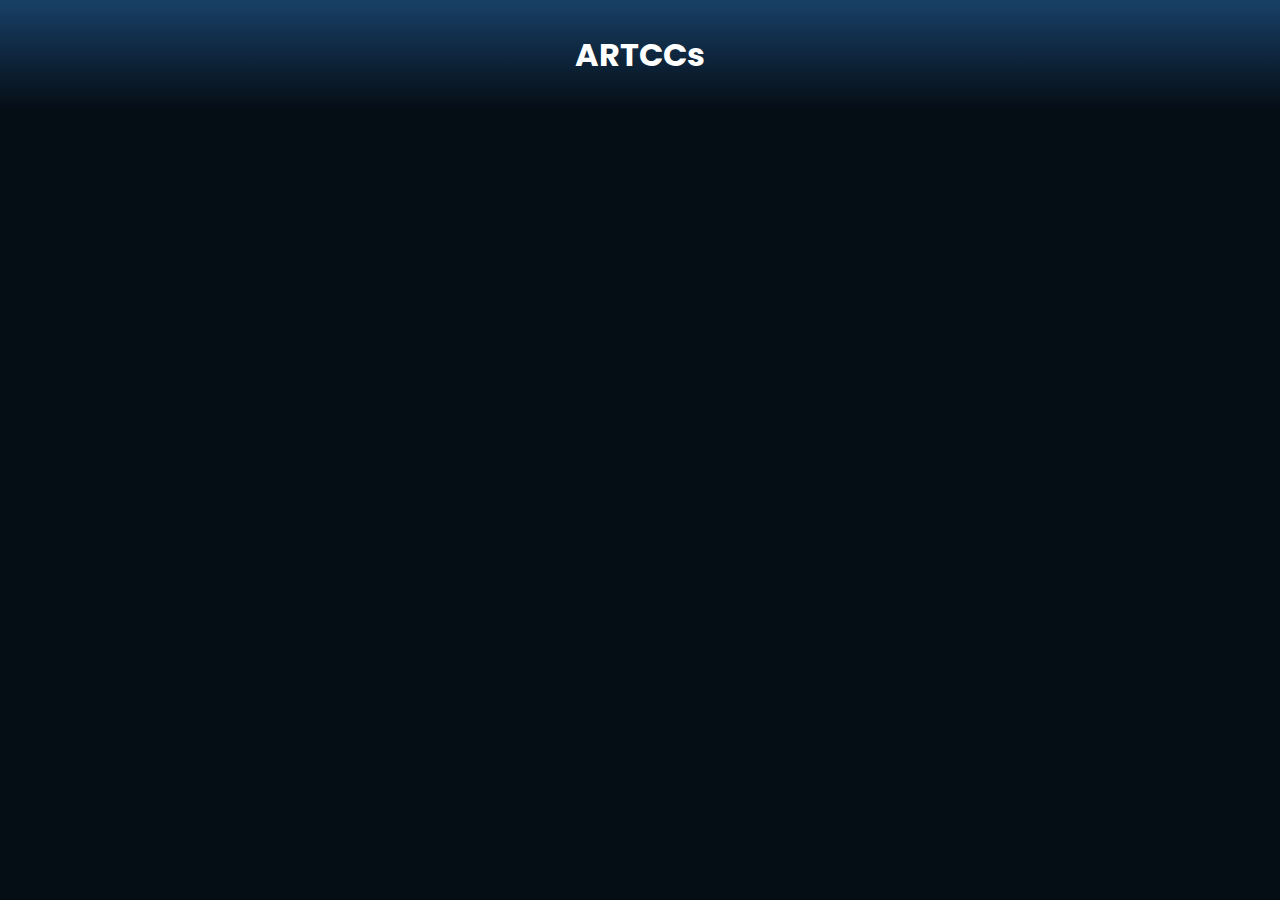
==== facility/facility.html @ 94710212 "first commit" ====
<!DOCTYPE html>
    <header>
        <title>ARTCCs</title>
        <meta charset="UTF-8" />
        <meta http-equiv="X-UA-Compatible" content="IE=edge" />
        <meta name="viewport" content="width=device-width, initial-scale=1.0" />
        <link rel="stylesheet" type="text/css" href="../styling/styles.css" />
    </header>
    <body>
        <div class="header">
            <h1 class="header-title">ARTCCs</h1>
        </div>
    </body>
</html>
---- styling/styles.css ----
@import url('https://fonts.googleapis.com/css2?family=Poppins:wght@200;300;600&display=swap');
@import url('https://fonts.googleapis.com/css2?family=Lato&display=swap');

html {
    height: 100%;
}

body {
    display: flex;
    flex-direction: column;
    margin: 0;
    height: 100%;
    width: 100%;
    background-color: #050d15;
}

.menu-buttons-div {
    margin: auto;
    display: flex;
    flex-direction: row;
    flex-wrap: wrap;
    justify-content: center;
}

.menu-button {
    border-radius: 10px;
    border: 2px solid #ffffff;
    background: none;
    color: white;
    text-align: center;
    padding: 10px;
    width: 300px;
    height: 75px;
    margin-top: 120px;
    margin-left: 40px;
    margin-right: 40px;
    font-family: 'Lato', sans-serif;
    font-size: 20px;
    transition-duration: .7s;
}

.menu-button:hover {
    background-color: #b3b3b3;
    border: 2px solid #b3b3b3;
    color: black;
    cursor: pointer;
}

.header {
/* Permalink - use to edit and share this gradient: https://colorzilla.com/gradient-editor/#184067+0,050d15+100 */
background: #184067; /* Old browsers */
background: -moz-linear-gradient(top,  #184067 0%, #050d15 100%); /* FF3.6-15 */
background: -webkit-linear-gradient(top,  #184067 0%,#050d15 100%); /* Chrome10-25,Safari5.1-6 */
background: linear-gradient(to bottom,  #184067 0%,#050d15 100%); /* W3C, IE10+, FF16+, Chrome26+, Opera12+, Safari7+ */
filter: progid:DXImageTransform.Microsoft.gradient( startColorstr='#184067', endColorstr='#050d15',GradientType=0 ); /* IE6-9 */

    display: flex;
    flex-direction: row;
    justify-content: space-between;
    height: 10%;
    padding: 10px;
    font-family: 'Poppins', sans-serif;
}

.header-title {
    margin-top: auto;
    margin-bottom: auto;
    margin-left: auto;
    margin-right: auto;
    color: white;
}

.about-button {
    border: none;
    border-radius: 10px;
    color: white;
    background: none;
    width: 200px;
    height: 50px;
    margin-top: auto;
    margin-bottom: auto;
    margin-left: auto;
    margin-right: auto;
    transition-duration: .7s;
    font-family: 'Lato', sans-serif;
    font-size: 20px;
}

.about-button:hover {
    cursor: pointer;
    color: #d9d9d9;
}

.body {
    display: flex;
    flex-direction: column;
    height: 90%;
}

.footer {
    margin: auto;
    margin-bottom: 5%;
    width: 70%;
    color: white;
    text-align: center;
    font-family: 'Lato', sans-serif;
}

.map-header {
    /* Permalink - use to edit and share this gradient: https://colorzilla.com/gradient-editor/#184067+0,050d15+100 */
background: #184067; /* Old browsers */
background: -moz-linear-gradient(top,  #184067 0%, #050d15 100%); /* FF3.6-15 */
background: -webkit-linear-gradient(top,  #184067 0%,#050d15 100%); /* Chrome10-25,Safari5.1-6 */
background: linear-gradient(to bottom,  #184067 0%,#050d15 100%); /* W3C, IE10+, FF16+, Chrome26+, Opera12+, Safari7+ */
filter: progid:DXImageTransform.Microsoft.gradient( startColorstr='#184067', endColorstr='#050d15',GradientType=0 ); /* IE6-9 */

    display: flex;
    flex-direction: row;
    justify-content: space-between;
    height: 5%;
    font-family: 'Poppins', sans-serif;
}

.map {
    display: flex;
    flex-direction: column;
    height: 95%;
}

.map-options {
    background-color: blue;
}

.brief-body {
    display: flex;
    flex-direction: column;
}

.fac-button {
    border-radius: 10px;
    border: 2px solid #ffffff;
    background: none;
    color: white;
    text-align: center;
    padding: 10px;
    width: 200px;
    height: 75px;
    margin-top: 10px;
    margin-left: 10px;
    margin-right: 10px;
    font-family: 'Lato', sans-serif;
    font-size: 20px;
    transition-duration: .7s;
}

.fac-button:hover {
    background-color: #b3b3b3;
    border: 2px solid #b3b3b3;
    color: black;
    cursor: pointer;
}

.us-button {
    border-radius: 10px;
    border: 2px solid #ffffff;
    background: none;
    color: white;
    text-align: center;
    padding: 10px;
    width: 200px;
    height: 75px;
    margin-top: 10px;
    margin-left: 10px;
    margin-right: 10px;
    margin-bottom: 50px;
    font-family: 'Lato', sans-serif;
    font-size: 20px;
    transition-duration: .7s;
}

.us-button:hover {
    background-color: #b3b3b3;
    border: 2px solid #b3b3b3;
    color: black;
    cursor: pointer;
}

.us-brief {
    width: 70%;
    margin-left: auto;
    margin-right: auto;
    margin-top: 50px;
    display: flex;
    flex-direction: row;
    flex-wrap: wrap;
    justify-content: center;
}

.facilities {
    width: 70%;
    margin-left: auto;
    margin-right: auto;
    display: flex;
    flex-direction: row;
    flex-wrap: wrap;
    justify-content: center;
}
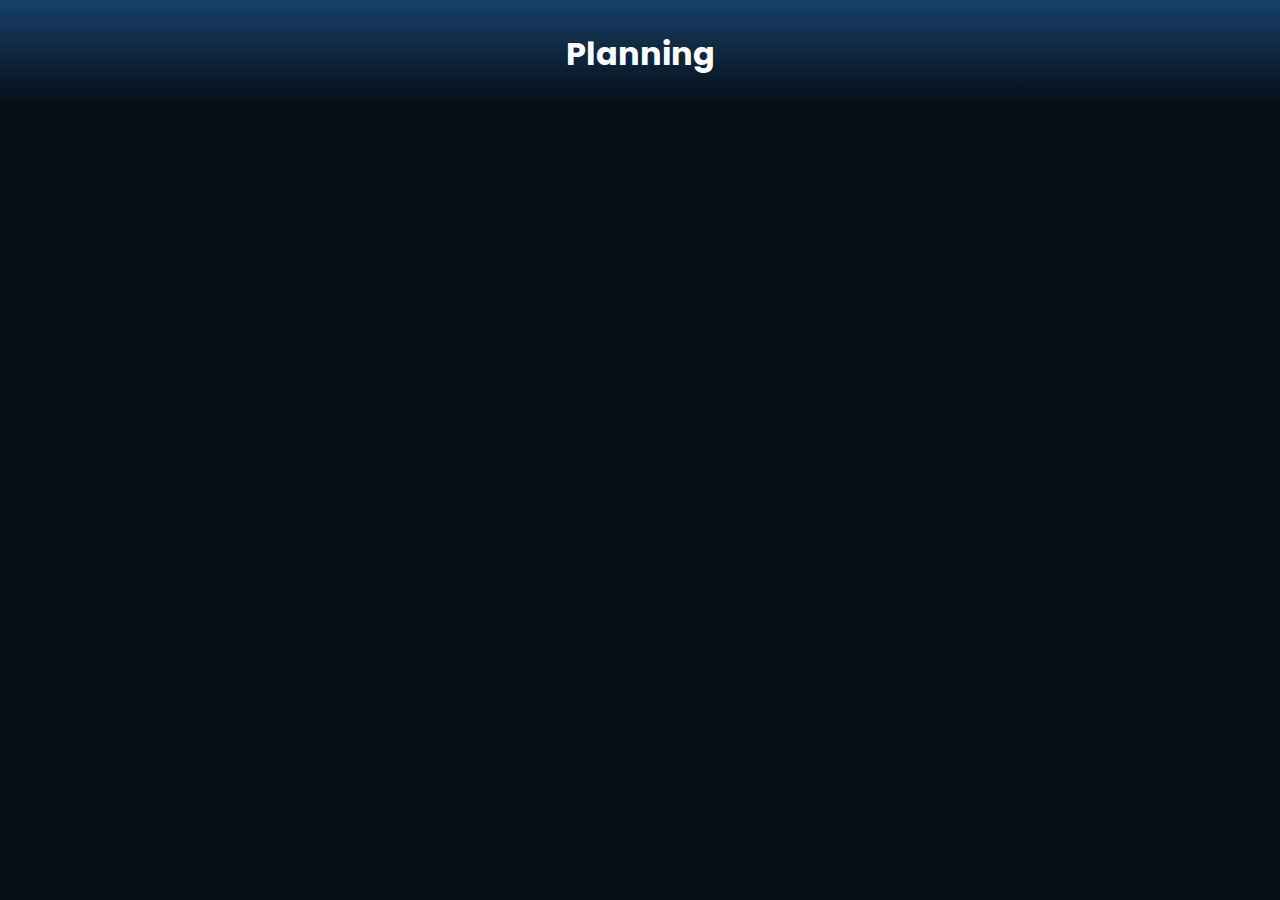
==== commit 42ded257: "initial update" ====
--- a/facility/facility.html
+++ b/facility/facility.html
@@ -1,6 +1,6 @@
 <!DOCTYPE html>
     <header>
-        <title>ARTCCs</title>
+        <title>Planning</title>
         <meta charset="UTF-8" />
         <meta http-equiv="X-UA-Compatible" content="IE=edge" />
         <meta name="viewport" content="width=device-width, initial-scale=1.0" />
@@ -8,7 +8,17 @@
     </header>
     <body>
         <div class="header">
-            <h1 class="header-title">ARTCCs</h1>
+            <h1 class="header-title">Planning</h1>
+        </div>
+        <div class="body">
+            <div class="planning-options">
+                <div class="planning-enroute">
+
+                </div>
+                <div class="planning-tracon">
+                    
+                </div>
+            </div>
         </div>
     </body>
 </html>